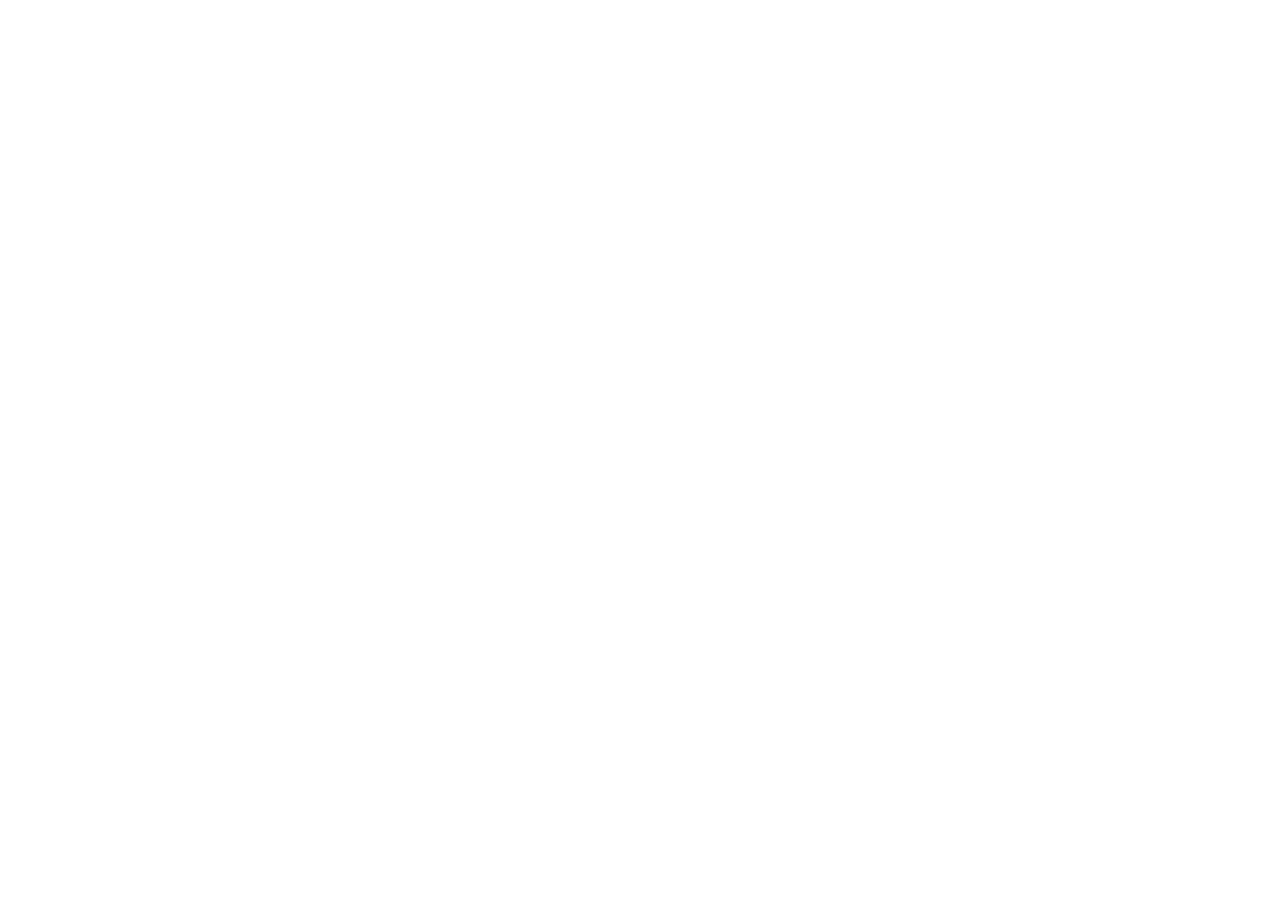
==== index.html @ 2465ecb5 "inizializzazione progetto" ====
<!DOCTYPE html>
    <html lang="en">
    <head>
        <meta charset="UTF-8">
        <meta http-equiv="X-UA-Compatible" content="IE=edge">
        <meta name="viewport" content="width=device-width, initial-scale=1.0">
        <title>Carosello Array di Oggetti</title>
        <link rel="stylesheet" href="css/style.css">
    </head>
    <body>
        <script type="text/javascript" src="js/main.js"></script>
    </body>
</html>
---- css/style.css ----
*{
    margin: 0;
    padding: 0;
    box-sizing: border-box;
}
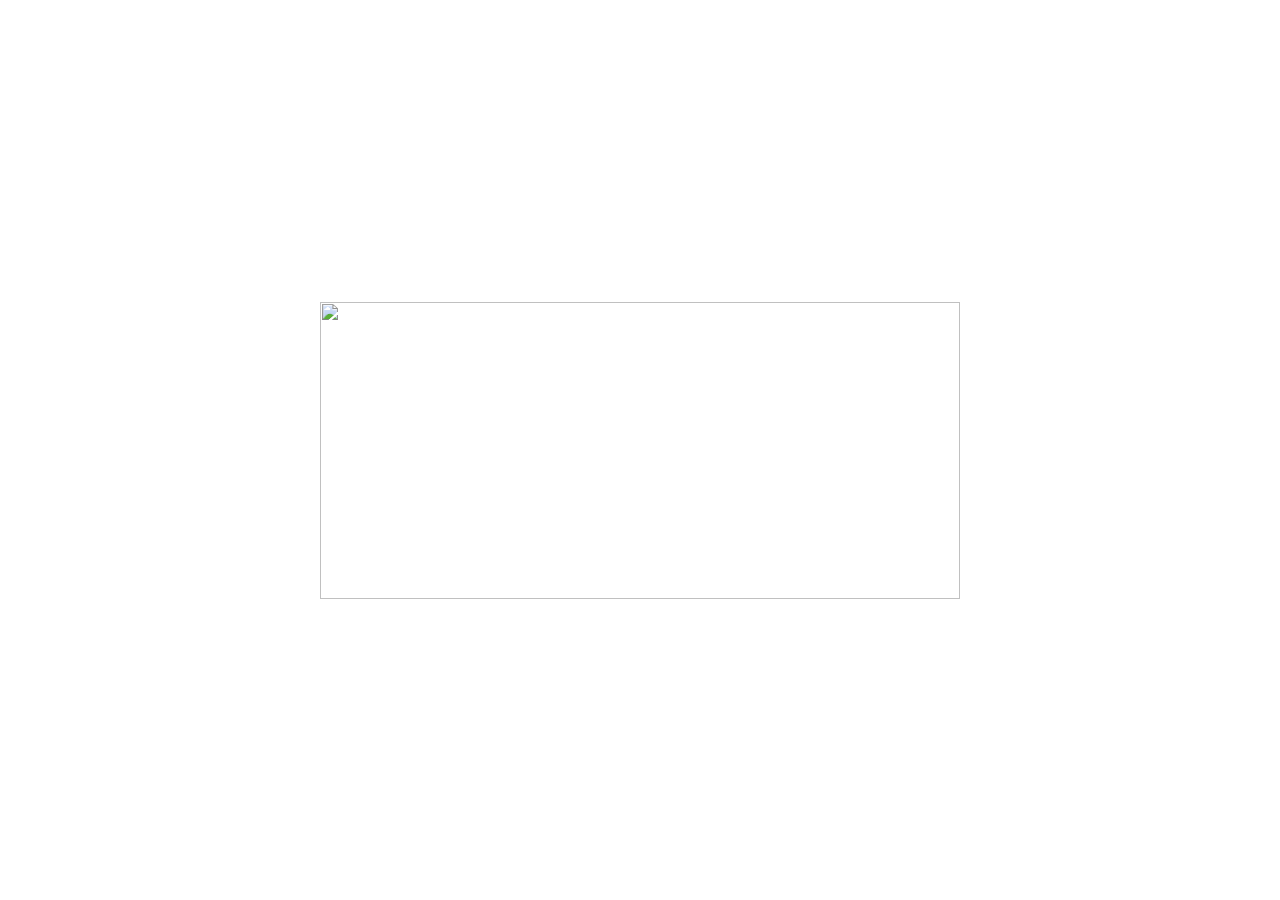
==== commit d1aa4a7b: "creazione  del carousel con ciclo infinito" ====
--- a/index.html
+++ b/index.html
@@ -6,8 +6,16 @@
         <meta name="viewport" content="width=device-width, initial-scale=1.0">
         <title>Carosello Array di Oggetti</title>
         <link rel="stylesheet" href="css/style.css">
+        <link rel="stylesheet" href="https://cdnjs.cloudflare.com/ajax/libs/font-awesome/6.1.1/css/all.min.css" integrity="sha512-KfkfwYDsLkIlwQp6LFnl8zNdLGxu9YAA1QvwINks4PhcElQSvqcyVLLD9aMhXd13uQjoXtEKNosOWaZqXgel0g==" crossorigin="anonymous" referrerpolicy="no-referrer" />
     </head>
     <body>
+        <div id="container">
+            <div id="carousel">
+                <div id="prev"><i class="fa-solid fa-arrow-left"></i></div>
+                <div id="next"><i class="fa-solid fa-arrow-right"></i></div>
+            </div>
+        </div>
+
         <script type="text/javascript" src="js/main.js"></script>
     </body>
 </html>--- a/css/style.css
+++ b/css/style.css
@@ -2,4 +2,58 @@
     margin: 0;
     padding: 0;
     box-sizing: border-box;
+}
+#container{
+    height: 100vh;
+    display: flex;
+    justify-content: center;
+    align-items: center;
+}
+
+#carousel{
+    max-width: 700px;
+    width: 50%;
+    height: 33vh;
+    position: relative;
+}
+
+.image{
+    position: absolute;
+    height: 100%;
+    width: 100%;
+}
+
+.image img{
+    height: 100%;
+    width: 100%;
+    object-fit:cover;
+    display: none;
+}
+
+#carousel .show img{
+    display: block;
+}
+
+#prev, #next{
+    position: absolute;
+    height: 40px;
+    width: 40px;
+    background-color: rgba(255, 255, 255, 0.5);
+    border-radius: 50%;
+    text-align: center;
+    line-height: 40px;
+    cursor: pointer;
+    z-index: 999;
+}
+
+#prev{
+    left: 10px;
+    top: 50%;
+    transform: translatey(-50%);
+}
+
+#next{
+    right: 10px;
+    top: 50%;
+    transform: translatey(-50%);
 }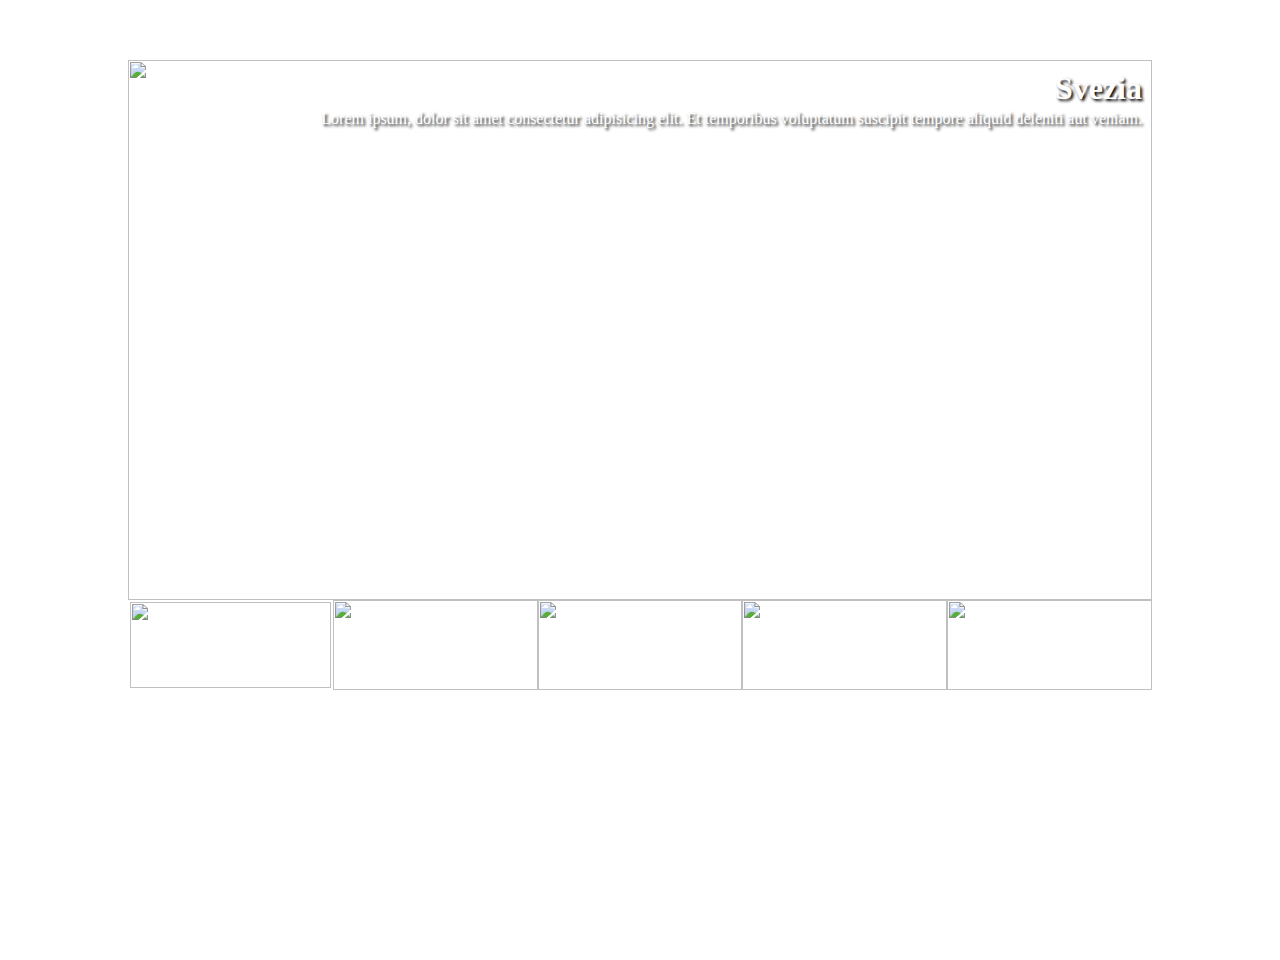
==== commit 62c9ee90: "completamento bonus 1" ====
--- a/index.html
+++ b/index.html
@@ -14,6 +14,8 @@
                 <div id="prev"><i class="fa-solid fa-arrow-left"></i></div>
                 <div id="next"><i class="fa-solid fa-arrow-right"></i></div>
             </div>
+            <div id="thumnails">
+            </div>
         </div>
 
         <script type="text/javascript" src="js/main.js"></script>
--- a/css/style.css
+++ b/css/style.css
@@ -5,16 +5,14 @@
 }
 #container{
     height: 100vh;
-    display: flex;
-    justify-content: center;
-    align-items: center;
 }
 
 #carousel{
-    max-width: 700px;
-    width: 50%;
-    height: 33vh;
+    width: 80%;
+    height: 60vh;
     position: relative;
+    margin: auto;
+    margin-top: 60px;
 }
 
 .image{
@@ -27,10 +25,29 @@
     height: 100%;
     width: 100%;
     object-fit:cover;
-    display: none;
 }
 
-#carousel .show img{
+.image img, .image h1, .image p{
+    display: none;
+} 
+
+.image h1, .image p{
+    position: absolute;
+    right: 10px;
+    color: white;
+    text-shadow: 2px 2px 3px #000000;
+}
+
+.image h1{
+    top: 10px;
+}
+
+.image p{
+    top: 50px;
+    text-align: right;
+}
+
+#carousel .show img, #carousel .show h1, #carousel .show p{
     display: block;
 }
 
@@ -56,4 +73,21 @@
     right: 10px;
     top: 50%;
     transform: translatey(-50%);
+}
+
+#thumnails{
+    width: 80%;
+    height: 10vh;
+    display: flex;
+    margin: auto ;
+}
+
+.thumbnail img{
+    height: 100%;
+    width: 100%;
+    object-fit:cover;
+}
+
+.thumbnail.show{
+    border: solid white 2px;
 }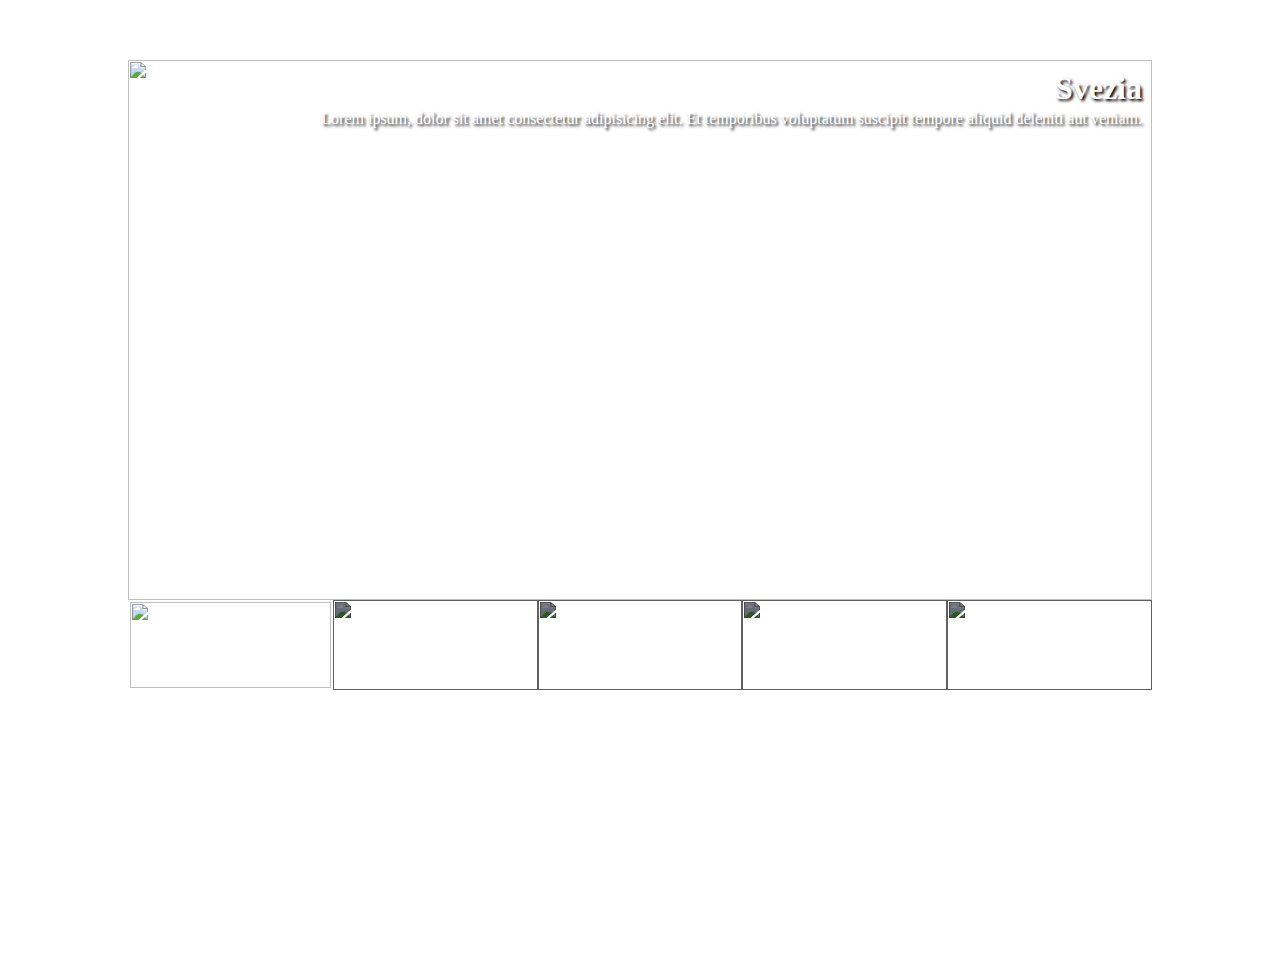
==== commit cae59c7f: "completato bonus 3" ====
--- a/index.html
+++ b/index.html
@@ -13,6 +13,9 @@
             <div id="carousel">
                 <div id="prev"><i class="fa-solid fa-arrow-left"></i></div>
                 <div id="next"><i class="fa-solid fa-arrow-right"></i></div>
+                <div id="play"><i class="fa-solid fa-play"></i></i></div>
+                <div id="stop"><i class="fa-solid fa-pause"></i></div>
+                <div id="invert"><i class="fa-solid fa-right-left"></i></div>
             </div>
             <div id="thumnails">
             </div>
--- a/css/style.css
+++ b/css/style.css
@@ -51,7 +51,7 @@
     display: block;
 }
 
-#prev, #next{
+#prev, #next, #play, #stop, #invert{
     position: absolute;
     height: 40px;
     width: 40px;
@@ -75,11 +75,31 @@
     transform: translatey(-50%);
 }
 
+#play{
+    bottom: 10px;
+    right: 50%;
+    transform: translatex(-50%);
+}
+
+#stop{
+    bottom: 10px;
+    left: 10px;
+}
+
+#invert{
+    bottom: 10px;
+    right: 10px;
+}
+
 #thumnails{
     width: 80%;
     height: 10vh;
     display: flex;
     margin: auto ;
+}
+
+#thumnails .thumbnail{
+    filter: brightness(50%);
 }
 
 .thumbnail img{
@@ -88,6 +108,7 @@
     object-fit:cover;
 }
 
-.thumbnail.show{
+#thumnails .thumbnail.show{
     border: solid white 2px;
+    filter: brightness(100%);
 }